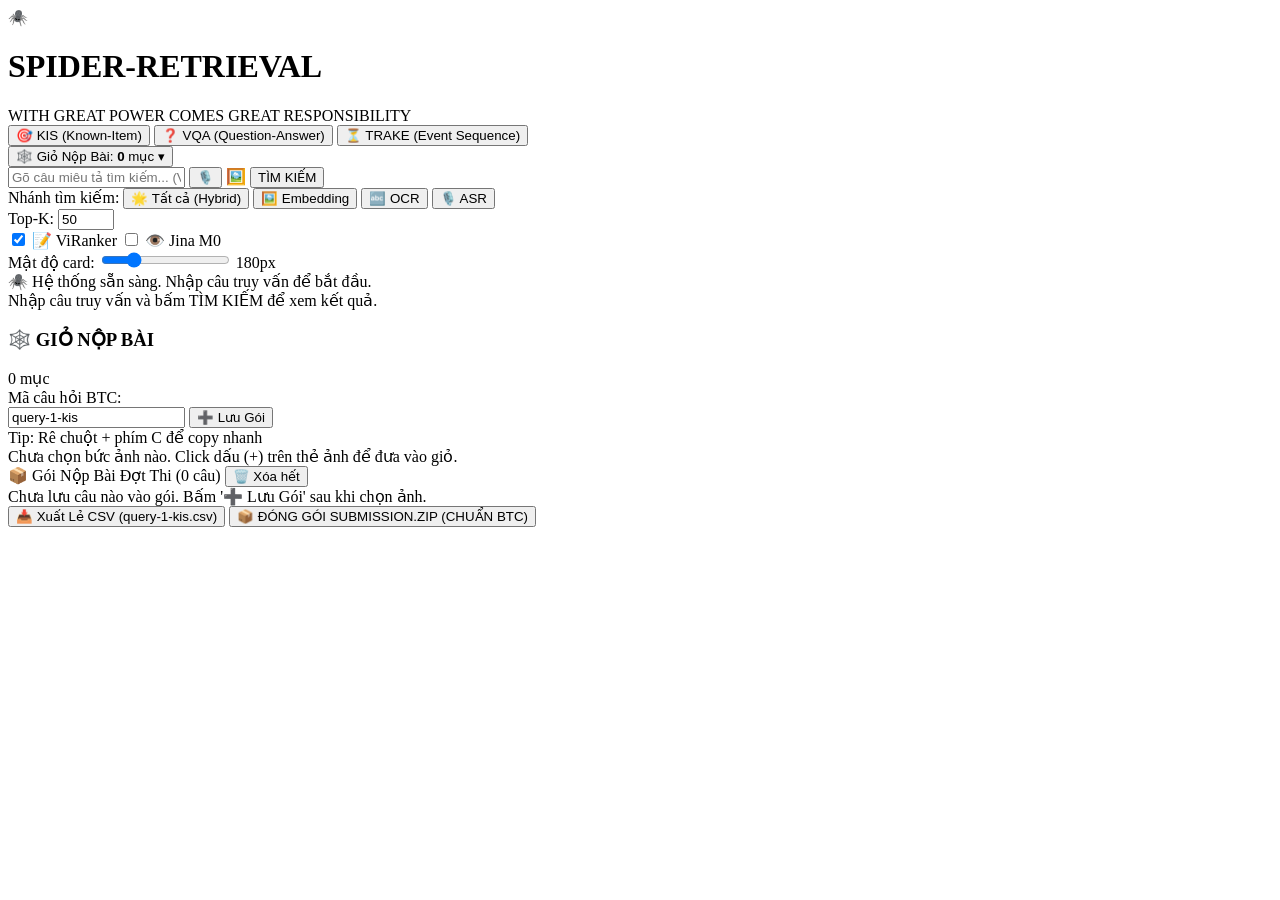
==== web/index.html @ 990a6684 "fix(csv): remove spaces after commas in submission format, implement whole-word stemming and bilingu" ====
<!DOCTYPE html>
<html lang="vi">
<head>
  <meta charset="UTF-8" />
  <meta name="viewport" content="width=device-width, initial-scale=1.0" />
  <title>Owlgorithms the King</title>
  <!-- Anti-cache meta tags -->
  <meta http-equiv="Cache-Control" content="no-cache, no-store, must-revalidate" />
  <meta http-equiv="Pragma" content="no-cache" />
  <meta http-equiv="Expires" content="0" />
  
  <!-- Favicon -->
  <link rel="icon" type="image/png" href="/ui/Spider-Man-Logo-PNG.png" />
  
  <link rel="preconnect" href="https://fonts.googleapis.com">
  <link rel="preconnect" href="https://fonts.gstatic.com" crossorigin>
  <link href="https://fonts.googleapis.com/css2?family=Outfit:wght@400;600;700;900&family=Roboto+Mono:wght@500;700&display=swap" rel="stylesheet">
  <link rel="stylesheet" href="/ui/style.css?v=2026.8" />
  <!-- JSZip for 100% compliant client-side submission packaging -->
  <script src="https://cdnjs.cloudflare.com/ajax/libs/jszip/3.10.1/jszip.min.js"></script>
</head>
<body>

  <!-- Top Header Navigation -->
  <header class="spider-header">
    <div class="header-left">
      <div class="spider-logo">
        <span class="spider-icon">🕷️</span>
        <div class="logo-text">
          <h1>SPIDER-RETRIEVAL</h1>
          <span class="sub-text">WITH GREAT POWER COMES GREAT RESPONSIBILITY</span>
        </div>
      </div>
    </div>

    <!-- Mode Selector Tabs -->
    <nav class="mode-tabs">
      <button class="tab-btn active" data-mode="kis">
        <span class="tab-icon">🎯</span> KIS (Known-Item)
      </button>
      <button class="tab-btn" data-mode="vqa">
        <span class="tab-icon">❓</span> VQA (Question-Answer)
      </button>
      <button class="tab-btn" data-mode="trake">
        <span class="tab-icon">⏳</span> TRAKE (Event Sequence)
      </button>
    </nav>

    <div class="header-right">
      <button id="toggle-sidebar-btn" class="basket-badge clickable-basket-btn" title="Đóng/Mở Giỏ Nộp Bài">
        🕸️ Giỏ Nộp Bài: <strong id="selected-count">0</strong> mục <span id="basket-arrow">▾</span>
      </button>
    </div>
  </header>

  <!-- Split Screen Layout: Left Main Workspace + Right Collapsible Sidebar -->
  <div class="app-layout">

    <!-- Left Main Workspace -->
    <main class="main-workspace">

      <!-- Multimodal Search Panel -->
      <section class="search-panel spider-card">
        <div class="search-input-wrapper">
          <input type="text" id="query-input" placeholder="Gõ câu miêu tả tìm kiếm... (VD: xe máy màu vàng, tiệm vàng Lê Tứ)" autocomplete="off" />
          
          <!-- Voice Input Button -->
          <button id="voice-btn" class="icon-action-btn" title="Thu âm giọng nói">
            🎙️
          </button>

          <!-- Image Upload Search Button -->
          <label for="image-upload-input" class="icon-action-btn" title="Tìm ảnh tương đồng">
            🖼️
            <input type="file" id="image-upload-input" accept="image/*" style="display: none;" />
          </label>

          <!-- Main Search Button -->
          <button id="search-btn" class="spider-primary-btn">
            <span>TÌM KIẾM</span>
          </button>
        </div>

        <!-- Search Controls Bar -->
        <div class="search-controls">
          <!-- Branch Mode Selector Buttons -->
          <div class="control-group search-branch-group">
            <span class="ctrl-label">Nhánh tìm kiếm:</span>
            <button class="branch-btn active" data-branch="all" title="Kết hợp cả 3 nhánh (Hybrid RRF)">🌟 Tất cả (Hybrid)</button>
            <button class="branch-btn" data-branch="embedding" title="Chỉ tìm theo hình ảnh visual CLIP">🖼️ Embedding</button>
            <button class="branch-btn" data-branch="ocr" title="Chỉ tìm theo chữ xuất hiện trên màn hình">🔤 OCR</button>
            <button class="branch-btn" data-branch="asr" title="Chỉ tìm theo lời thoại thuyết minh">🎙️ ASR</button>
          </div>

          <div class="control-group">
            <label for="top-k-input">Top-K:</label>
            <input type="number" id="top-k-input" min="50" max="500" step="50" value="50" class="number-input-field" />
          </div>

          <div class="control-group" id="num-events-group" style="display: none;">
            <label for="num-events-input">Sự kiện:</label>
            <input type="number" id="num-events-input" min="2" max="10" value="3" class="number-input-field" />
          </div>

          <div class="control-group reranker-switch-group">
            <label class="spider-switch switch-viranker" title="ViRanker Text Cross-Encoder (bge-reranker-v2-m3 trên OCR/ASR/Caption - Độ trễ ~0.2s)">
              <input type="checkbox" id="use-viranker-checkbox" checked />
              <span class="slider"></span>
              <span class="label-text">📝 ViRanker</span>
            </label>
            <label class="spider-switch switch-jina" title="Jina M0 Visual Cross-Encoder (jina-reranker-m0 trực tiếp trên pixel ảnh - Độ trễ ~1-2s)">
              <input type="checkbox" id="use-jina-checkbox" />
              <span class="slider"></span>
              <span class="label-text">👁️ Jina M0</span>
            </label>
          </div>

          <div class="control-group" id="density-group">
            <label for="density-slider">Mật độ card:</label>
            <input type="range" id="density-slider" min="140" max="320" step="10" value="180" />
            <span id="density-val" class="highlight-val">180px</span>
          </div>

          <div id="image-preview-chip" class="image-chip" style="display: none;">
            <span id="chip-filename">query_image.png</span>
            <button id="remove-img-btn">✕</button>
          </div>
        </div>
      </section>

      <!-- Search Status Bar -->
      <div id="status-bar" class="status-bar">
        <span id="status-text">🕷️ Hệ thống sẵn sàng. Nhập câu truy vấn để bắt đầu.</span>
        <span id="speed-tag" class="speed-tag" style="display: none;">0.36s</span>
      </div>

      <!-- Results High-Density Grid Container -->
      <section class="results-section">
        <div id="results-grid" class="results-grid">
          <div class="empty-state">Nhập câu truy vấn và bấm TÌM KIẾM để xem kết quả.</div>
        </div>
      </section>

    </main>

    <!-- Right Collapsible Sidebar (Giỏ Nộp Bài) -->
    <aside id="submission-sidebar" class="spider-sidebar">
      <div class="sidebar-header">
        <div class="sidebar-title-row">
          <h3>🕸️ GIỎ NỘP BÀI</h3>
          <span id="selected-count-badge" class="selected-badge">0 mục</span>
        </div>
        <div class="query-config-box">
          <label for="query-id-input" class="query-config-label">Mã câu hỏi BTC:</label>
          <div class="query-input-group">
            <input type="text" id="query-id-input" class="spider-query-id-input" placeholder="query-1-kis" value="query-1-kis" />
            <button id="add-to-batch-btn" class="spider-batch-add-btn" title="Lưu câu này vào gói đề thi">➕ Lưu Gói</button>
          </div>
        </div>
        <!-- VQA Global / Batch Answer Input (chỉ hiện khi ở tab VQA) -->
        <div id="vqa-bulk-box" class="vqa-bulk-box" style="display: none;">
          <label for="vqa-bulk-answer-input" class="query-config-label">📝 Đáp án chung cho cả gói (tùy chọn):</label>
          <div class="vqa-bulk-input-group">
            <input type="text" id="vqa-bulk-answer-input" class="spider-vqa-bulk-input" placeholder="Gõ đáp án chung..." maxlength="100" />
            <button id="vqa-apply-all-btn" class="spider-vqa-apply-btn" title="Điền đáp án này vào tất cả ảnh trong giỏ">⚡ Áp dụng tất cả</button>
          </div>
        </div>
        <span class="hotkey-tip">Tip: Rê chuột + phím C để copy nhanh</span>
      </div>

      <div class="sidebar-body">
        <div id="selected-list" class="selected-items-list">
          <div class="empty-state">Chưa chọn bức ảnh nào. Click dấu (+) trên thẻ ảnh để đưa vào giỏ.</div>
        </div>
      </div>

      <!-- Pinned Gói Đề Thi Session Manager (Cố định, không bị scroll theo ảnh) -->
      <div id="batch-manager-section" class="batch-manager-box">
        <div class="batch-header">
          <span class="batch-title">📦 Gói Nộp Bài Đợt Thi (<span id="batch-count">0</span> câu)</span>
          <button id="clear-batch-btn" class="batch-clear-btn" title="Xóa toàn bộ gói đề">🗑️ Xóa hết</button>
        </div>
        <div id="batch-query-list" class="batch-query-list">
          <span class="batch-empty-hint">Chưa lưu câu nào vào gói. Bấm '➕ Lưu Gói' sau khi chọn ảnh.</span>
        </div>
      </div>

      <div class="sidebar-footer">
        <div class="export-actions-col">
          <button id="export-csv-btn" class="spider-export-btn secondary">
            📥 Xuất Lẻ CSV (<span id="btn-query-id-label">query-1-kis.csv</span>)
          </button>
          <button id="package-zip-btn" class="spider-export-btn primary">
            📦 ĐÓNG GÓI SUBMISSION.ZIP (CHUẨN BTC)
          </button>
        </div>
      </div>
    </aside>

  </div>

  <!-- Image Lightbox Modal (video phát trực tiếp ngay trong khung ảnh kèm nút Next/Prev) -->
  <div id="lightbox-modal" class="lightbox-modal" style="display: none;">
    <button id="modal-prev-btn" class="lightbox-nav-btn prev-btn" title="Ảnh kết quả trước (Phím ← hoặc A)">◀</button>
    <button id="modal-next-btn" class="lightbox-nav-btn next-btn" title="Ảnh kết quả tiếp theo (Phím → hoặc D)">▶</button>
    <div class="lightbox-content">
      <button id="close-modal-btn" class="close-modal-btn">✕</button>
      <div class="modal-img-container">
        <img id="modal-img" src="" alt="Keyframe Fullview" style="display: none;" />
        <video id="modal-video" controls preload="metadata" style="display: none;"></video>
      </div>
      <div id="video-frame-bar" class="video-frame-bar" style="display: none;">
        <span id="video-info-label" class="video-info-label">L22_V020,10428</span>
        <div class="video-frame-actions">
          <button id="video-goto-main-btn" class="video-seek-btn" title="Quay về đúng frame gốc đã tìm được">🎯 Về Frame Chính</button>
          <button id="video-copy-frame-btn" class="video-seek-btn" title="Copy <video_id,frame_id> của khung hình hiện tại">📋 Copy Frame</button>
          <button id="video-replace-frame-btn" class="video-seek-btn video-replace-btn" title="Thay thế frame đang dừng vào 1 trong các ảnh/events đã chọn trong giỏ">🔄 Thay Frame Trong Giỏ</button>
          <button id="video-search-similar-btn" class="video-seek-btn" title="Tìm các keyframe tương đồng với ảnh/frame này">🔍 Tìm tương tự</button>
          <button id="video-add-frame-btn" class="video-seek-btn video-add-btn" title="Thêm khung hình đang dừng vào Giỏ Nộp Bài">➕ Thêm vào giỏ</button>
        </div>
      </div>
      <!-- Menu chọn event muốn thay thế frame -->
      <div id="video-replace-menu" class="video-replace-menu" style="display: none;"></div>
      <div id="video-error-msg" class="video-error-msg" style="display: none;">
        ⚠️ Không tìm thấy file video trên server. Kiểm tra lại thư mục data/video.
      </div>
      <div class="modal-info">
        <h4 id="modal-title">L21_V001_S001</h4>
        <div id="modal-desc" class="scrollable-text-box modal-expanded-box" title="🔍 Nhấp để phóng to toàn văn bản Image Description"><strong>Image Description:</strong> -</div>
        <div id="modal-ocr" class="scrollable-text-box modal-expanded-box" title="🔍 Nhấp để phóng to toàn văn bản OCR"><strong>OCR:</strong> -</div>
        <div id="modal-asr" class="scrollable-text-box modal-expanded-box" title="🔍 Nhấp để phóng to toàn văn bản ASR"><strong>ASR:</strong> -</div>
      </div>
    </div>
  </div>

  <!-- Expanded Text Zoom Modal -->
  <div id="text-zoom-modal" class="lightbox-modal text-zoom-modal" style="display: none;">
    <div class="text-zoom-content">
      <div class="text-zoom-header">
        <h3 id="text-zoom-title">🔍 CHI TIẾT VĂN BẢN</h3>
        <div class="text-zoom-actions">
          <button id="copy-zoom-text-btn" class="icon-action-btn">📋 Copy Tất Cả</button>
          <button id="close-text-zoom-btn" class="close-btn">✕</button>
        </div>
      </div>
      <div id="text-zoom-body" class="text-zoom-body"></div>
    </div>
  </div>

  <script src="/ui/app.js?v=2026.8"></script>
</body>
</html>
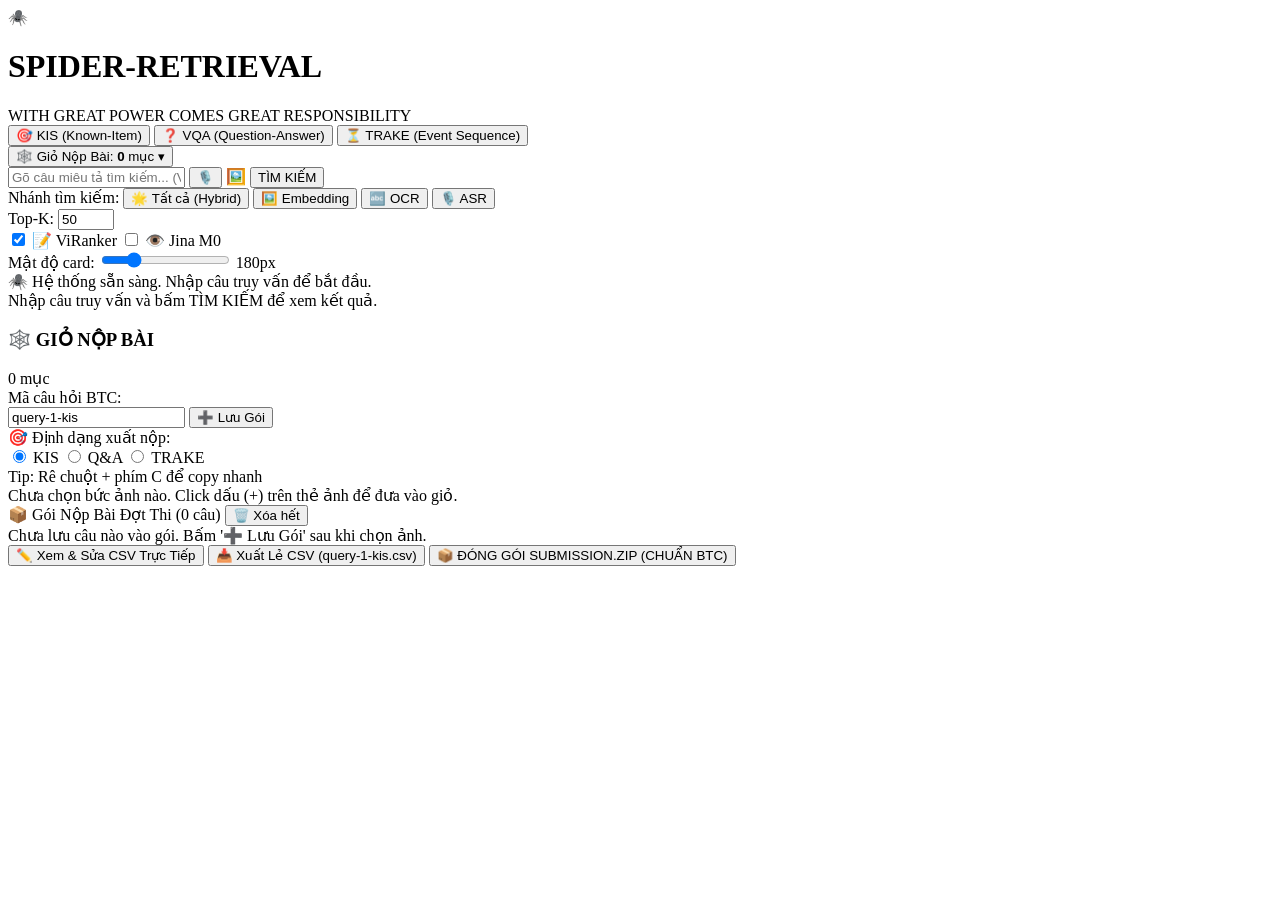
==== commit f2bd83e2: "feat(ui/retrieval): add direct in-app CSV editor, auto NFC unicode normalization, cross-mode export," ====
--- a/web/index.html
+++ b/web/index.html
@@ -15,7 +15,7 @@
   <link rel="preconnect" href="https://fonts.googleapis.com">
   <link rel="preconnect" href="https://fonts.gstatic.com" crossorigin>
   <link href="https://fonts.googleapis.com/css2?family=Outfit:wght@400;600;700;900&family=Roboto+Mono:wght@500;700&display=swap" rel="stylesheet">
-  <link rel="stylesheet" href="/ui/style.css?v=2026.8" />
+  <link rel="stylesheet" href="/ui/style.css?v=2026.13" />
   <!-- JSZip for 100% compliant client-side submission packaging -->
   <script src="https://cdnjs.cloudflare.com/ajax/libs/jszip/3.10.1/jszip.min.js"></script>
 </head>
@@ -157,6 +157,24 @@
             <button id="add-to-batch-btn" class="spider-batch-add-btn" title="Lưu câu này vào gói đề thi">➕ Lưu Gói</button>
           </div>
         </div>
+        <!-- Target Export Mode Selector (Chuyển đổi linh hoạt KIS / Q&A / TRAKE) -->
+        <div class="target-format-box">
+          <label class="query-config-label">🎯 Định dạng xuất nộp:</label>
+          <div class="target-format-radios">
+            <label class="format-radio-item" title="Xuất 1 frame/dòng (video,frame)">
+              <input type="radio" name="target-export-mode" value="kis" checked />
+              <span>KIS</span>
+            </label>
+            <label class="format-radio-item" title="Xuất frame kèm đáp án (video,frame,answer)">
+              <input type="radio" name="target-export-mode" value="vqa" />
+              <span>Q&A</span>
+            </label>
+            <label class="format-radio-item" title="Xuất chuỗi events cùng video (video,f1,f2,...,fN)">
+              <input type="radio" name="target-export-mode" value="trake" />
+              <span>TRAKE</span>
+            </label>
+          </div>
+        </div>
         <!-- VQA Global / Batch Answer Input (chỉ hiện khi ở tab VQA) -->
         <div id="vqa-bulk-box" class="vqa-bulk-box" style="display: none;">
           <label for="vqa-bulk-answer-input" class="query-config-label">📝 Đáp án chung cho cả gói (tùy chọn):</label>
@@ -187,6 +205,9 @@
 
       <div class="sidebar-footer">
         <div class="export-actions-col">
+          <button id="open-csv-editor-btn" class="spider-export-btn edit-btn" title="Mở trình xem & sửa nội dung CSV trực tiếp trên Web UI">
+            ✏️ Xem & Sửa CSV Trực Tiếp
+          </button>
           <button id="export-csv-btn" class="spider-export-btn secondary">
             📥 Xuất Lẻ CSV (<span id="btn-query-id-label">query-1-kis.csv</span>)
           </button>
@@ -197,6 +218,30 @@
       </div>
     </aside>
 
+  </div>
+
+  <!-- Direct In-App CSV Editor Modal -->
+  <div id="csv-editor-modal" class="lightbox-modal csv-editor-modal" style="display: none;">
+    <div class="csv-editor-content">
+      <div class="csv-editor-header">
+        <div class="csv-editor-title-group">
+          <h3 id="csv-editor-title">✏️ TRÌNH SỬA FILE CSV</h3>
+          <span id="csv-editor-badge" class="csv-editor-badge">0 dòng (Chuẩn BTC)</span>
+        </div>
+        <div class="csv-editor-actions">
+          <button id="csv-editor-copy-btn" class="icon-action-btn" title="Copy toàn bộ nội dung CSV vào clipboard">📋 Copy CSV</button>
+          <button id="csv-editor-download-btn" class="icon-action-btn secondary" title="Tải file CSV này về máy">📥 Tải CSV</button>
+          <button id="csv-editor-save-btn" class="icon-action-btn primary" title="Lưu các chỉnh sửa này vào Gói Nộp Bài">💾 Lưu Thay Đổi</button>
+          <button id="close-csv-editor-btn" class="close-btn" title="Đóng trình sửa CSV">✕</button>
+        </div>
+      </div>
+      <div class="csv-editor-body">
+        <div class="csv-editor-tip">
+          💡 <strong>Quy chuẩn BTC:</strong> Không có dòng header, Delimiter dấu phẩy <code>,</code>, tối đa 100 dòng. Bạn có thể sửa trực tiếp ở đây!
+        </div>
+        <textarea id="csv-editor-textarea" class="csv-editor-textarea" spellcheck="false" placeholder="Nội dung CSV..."></textarea>
+      </div>
+    </div>
   </div>
 
   <!-- Image Lightbox Modal (video phát trực tiếp ngay trong khung ảnh kèm nút Next/Prev) -->
@@ -247,6 +292,6 @@
     </div>
   </div>
 
-  <script src="/ui/app.js?v=2026.8"></script>
+  <script src="/ui/app.js?v=2026.13"></script>
 </body>
 </html>
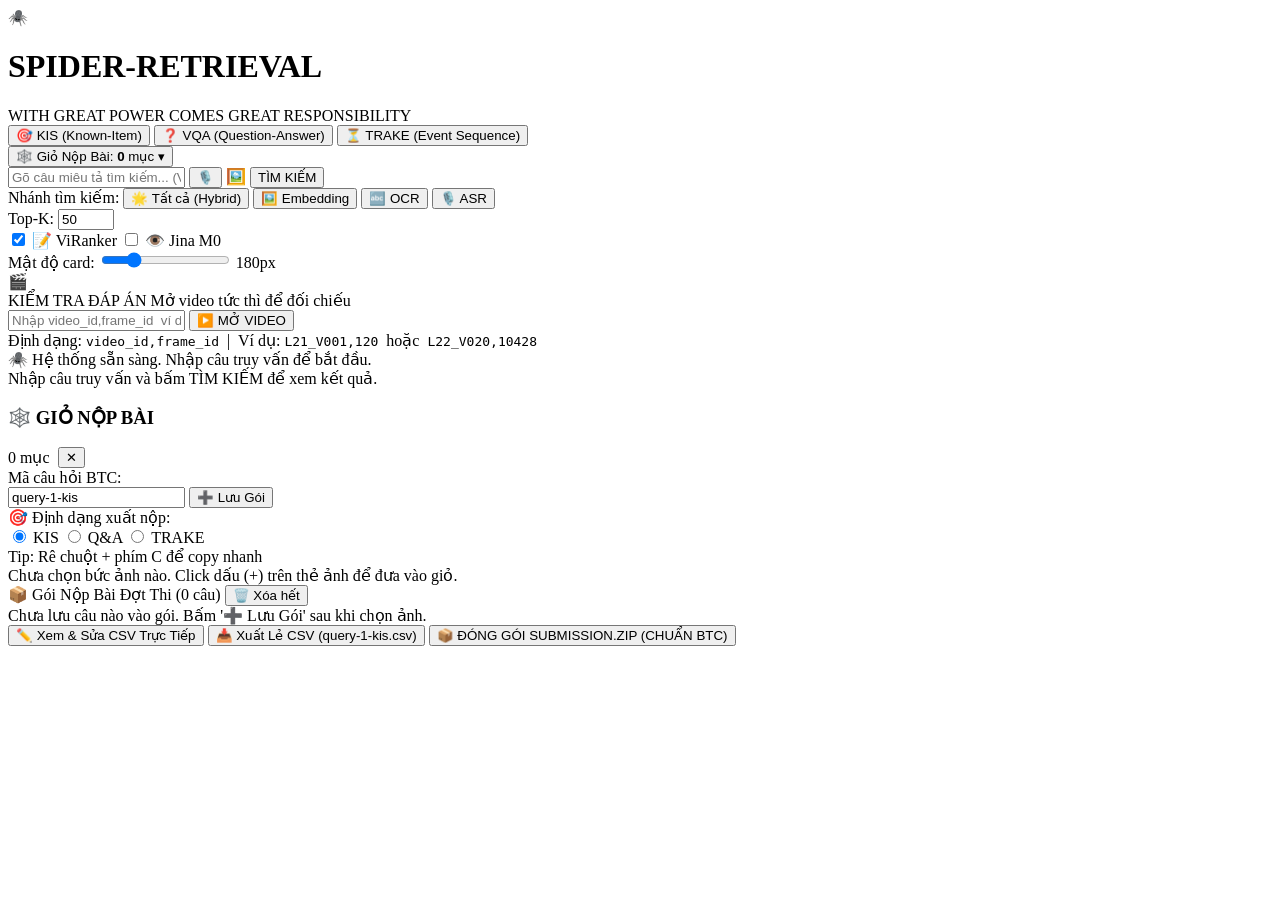
==== commit 55572d31: "feat(ui,api): add hover video scrubbing ±5s, inspector video_id,frame_id, and toggle sidebar - Hover" ====
--- a/web/index.html
+++ b/web/index.html
@@ -15,7 +15,7 @@
   <link rel="preconnect" href="https://fonts.googleapis.com">
   <link rel="preconnect" href="https://fonts.gstatic.com" crossorigin>
   <link href="https://fonts.googleapis.com/css2?family=Outfit:wght@400;600;700;900&family=Roboto+Mono:wght@500;700&display=swap" rel="stylesheet">
-  <link rel="stylesheet" href="/ui/style.css?v=2026.13" />
+  <link rel="stylesheet" href="/ui/style.css?v=2026.15" />
   <!-- JSZip for 100% compliant client-side submission packaging -->
   <script src="https://cdnjs.cloudflare.com/ajax/libs/jszip/3.10.1/jszip.min.js"></script>
 </head>
@@ -108,7 +108,7 @@
               <span class="slider"></span>
               <span class="label-text">📝 ViRanker</span>
             </label>
-            <label class="spider-switch switch-jina" title="Jina M0 Visual Cross-Encoder (jina-reranker-m0 trực tiếp trên pixel ảnh - Độ trễ ~1-2s)">
+            <label class="spider-switch switch-jina" title="Jina M0 Visual Cross-Encoder (jina-reranker-m0 trực tiếp trên pixel ảnh - áp dụng cho KIS & Q&A trên pixel ảnh - Tự động nạp sẵn lên GPU khi bật - Độ trễ ~1-2s)">
               <input type="checkbox" id="use-jina-checkbox" />
               <span class="slider"></span>
               <span class="label-text">👁️ Jina M0</span>
@@ -128,6 +128,22 @@
         </div>
       </section>
 
+      <!-- Kiểm Tra Đáp Án Nhanh (video_id,frame_id) -->
+      <section class="inspector-panel spider-card" id="inspector-panel">
+        <div class="inspector-left">
+          <span class="inspector-icon">🎬</span>
+          <div class="inspector-title-group">
+            <span class="inspector-title">KIỂM TRA ĐÁP ÁN</span>
+            <span class="inspector-subtitle">Mở video tức thì để đối chiếu</span>
+          </div>
+        </div>
+        <div class="inspector-input-group">
+          <input type="text" id="inspector-input" placeholder="Nhập video_id,frame_id  ví dụ: L22_V020,10428" autocomplete="off" spellcheck="false" />
+          <button id="inspector-open-btn" class="spider-inspector-btn" title="Mở video tại frame này ngay trong Lightbox (Enter)">▶️ MỞ VIDEO</button>
+        </div>
+        <span class="inspector-hint">Định dạng: <code>video_id,frame_id</code> &nbsp;|&nbsp; Ví dụ: <code>L21_V001,120</code> &nbsp;hoặc&nbsp; <code>L22_V020,10428</code></span>
+      </section>
+
       <!-- Search Status Bar -->
       <div id="status-bar" class="status-bar">
         <span id="status-text">🕷️ Hệ thống sẵn sàng. Nhập câu truy vấn để bắt đầu.</span>
@@ -142,13 +158,21 @@
       </section>
 
     </main>
+
+    <!-- Floating Toggle (hiện khi sidebar đang thu gọn) -->
+    <button id="floating-toggle-btn" class="floating-toggle-btn" style="display: none;" title="Mở Giỏ Nộp Bài (Giỏ đang ẩn)">
+      🕸️<span id="floating-count">0</span>
+    </button>
 
     <!-- Right Collapsible Sidebar (Giỏ Nộp Bài) -->
     <aside id="submission-sidebar" class="spider-sidebar">
       <div class="sidebar-header">
         <div class="sidebar-title-row">
           <h3>🕸️ GIỎ NỘP BÀI</h3>
-          <span id="selected-count-badge" class="selected-badge">0 mục</span>
+          <div style="display:flex;align-items:center;gap:8px;">
+            <span id="selected-count-badge" class="selected-badge">0 mục</span>
+            <button id="close-sidebar-btn" class="close-sidebar-btn" title="Thu gọn giỏ nộp bài">✕</button>
+          </div>
         </div>
         <div class="query-config-box">
           <label for="query-id-input" class="query-config-label">Mã câu hỏi BTC:</label>
@@ -292,6 +316,6 @@
     </div>
   </div>
 
-  <script src="/ui/app.js?v=2026.13"></script>
+  <script src="/ui/app.js?v=2026.15"></script>
 </body>
 </html>
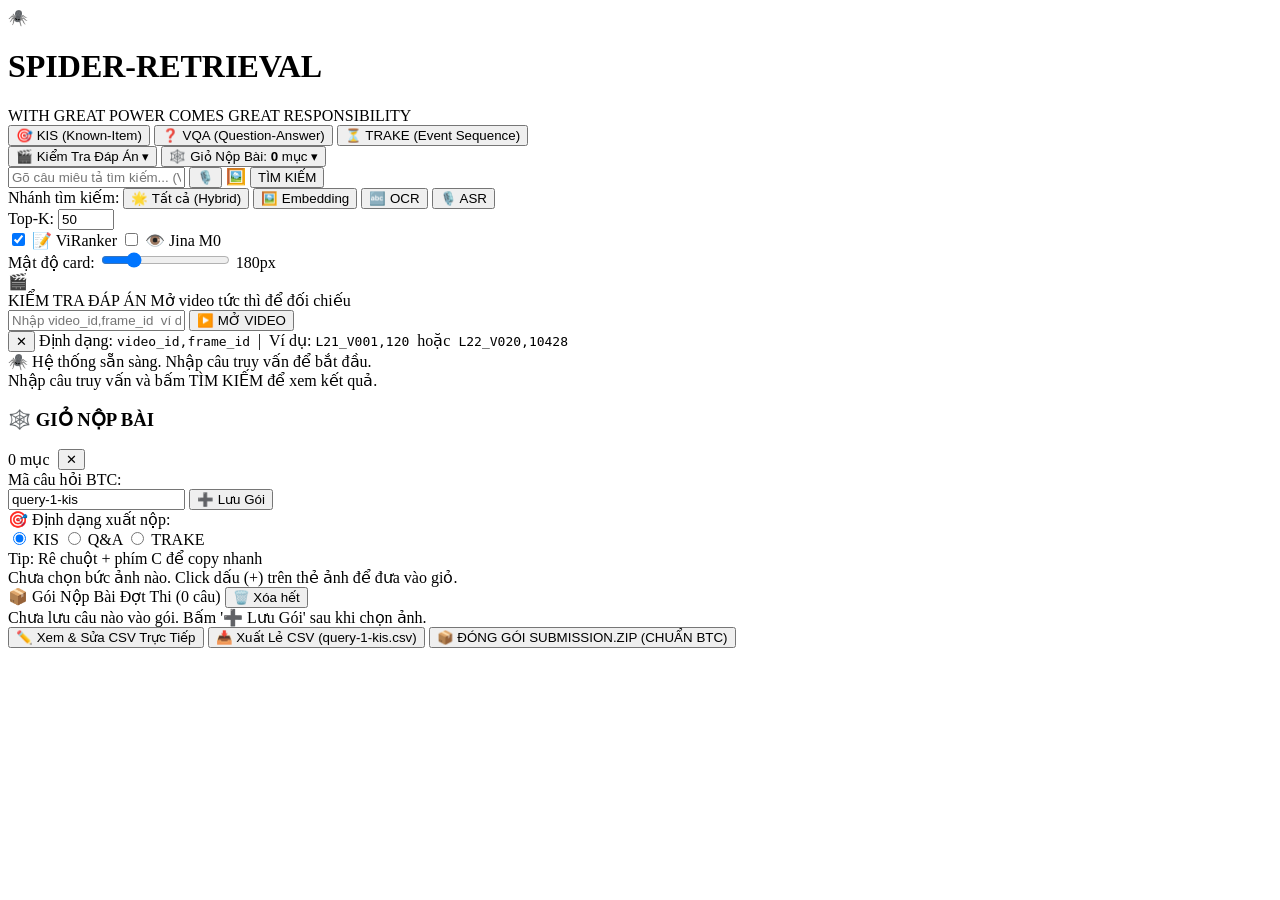
==== commit 130f489d: "feat(retrieval): implement DANTE DP monotonic alignment and enhance Spider-Man web UI - Implement DA" ====
--- a/web/index.html
+++ b/web/index.html
@@ -15,7 +15,7 @@
   <link rel="preconnect" href="https://fonts.googleapis.com">
   <link rel="preconnect" href="https://fonts.gstatic.com" crossorigin>
   <link href="https://fonts.googleapis.com/css2?family=Outfit:wght@400;600;700;900&family=Roboto+Mono:wght@500;700&display=swap" rel="stylesheet">
-  <link rel="stylesheet" href="/ui/style.css?v=2026.15" />
+  <link rel="stylesheet" href="/ui/style.css?v=2026.28" />
   <!-- JSZip for 100% compliant client-side submission packaging -->
   <script src="https://cdnjs.cloudflare.com/ajax/libs/jszip/3.10.1/jszip.min.js"></script>
 </head>
@@ -47,6 +47,9 @@
     </nav>
 
     <div class="header-right">
+      <button id="toggle-inspector-btn" class="header-inspector-toggle-btn" title="Bật/Tắt Khung Kiểm Tra Đáp Án & Mở Video Trực Tiếp">
+        🎬 Kiểm Tra Đáp Án <span id="inspector-toggle-arrow">▾</span>
+      </button>
       <button id="toggle-sidebar-btn" class="basket-badge clickable-basket-btn" title="Đóng/Mở Giỏ Nộp Bài">
         🕸️ Giỏ Nộp Bài: <strong id="selected-count">0</strong> mục <span id="basket-arrow">▾</span>
       </button>
@@ -141,6 +144,7 @@
           <input type="text" id="inspector-input" placeholder="Nhập video_id,frame_id  ví dụ: L22_V020,10428" autocomplete="off" spellcheck="false" />
           <button id="inspector-open-btn" class="spider-inspector-btn" title="Mở video tại frame này ngay trong Lightbox (Enter)">▶️ MỞ VIDEO</button>
         </div>
+        <button id="close-inspector-btn" class="close-inspector-btn" title="Thu gọn thanh kiểm tra đáp án">✕</button>
         <span class="inspector-hint">Định dạng: <code>video_id,frame_id</code> &nbsp;|&nbsp; Ví dụ: <code>L21_V001,120</code> &nbsp;hoặc&nbsp; <code>L22_V020,10428</code></span>
       </section>
 
@@ -158,11 +162,6 @@
       </section>
 
     </main>
-
-    <!-- Floating Toggle (hiện khi sidebar đang thu gọn) -->
-    <button id="floating-toggle-btn" class="floating-toggle-btn" style="display: none;" title="Mở Giỏ Nộp Bài (Giỏ đang ẩn)">
-      🕸️<span id="floating-count">0</span>
-    </button>
 
     <!-- Right Collapsible Sidebar (Giỏ Nộp Bài) -->
     <aside id="submission-sidebar" class="spider-sidebar">
@@ -274,10 +273,43 @@
     <button id="modal-next-btn" class="lightbox-nav-btn next-btn" title="Ảnh kết quả tiếp theo (Phím → hoặc D)">▶</button>
     <div class="lightbox-content">
       <button id="close-modal-btn" class="close-modal-btn">✕</button>
-      <div class="modal-img-container">
-        <img id="modal-img" src="" alt="Keyframe Fullview" style="display: none;" />
-        <video id="modal-video" controls preload="metadata" style="display: none;"></video>
-      </div>
+      
+      <!-- Top Action Bar (Magnifier, Timeline) -->
+      <div class="modal-top-toolbar">
+        <div class="toolbar-left">
+          <button id="toggle-magnifier-btn" class="toolbar-tool-btn active" title="Bật/Tắt Kính Lúp Tròn 150% (Phím M)">🔍 Kính Lúp (150%)</button>
+        </div>
+        <div class="toolbar-right">
+          <button id="toggle-timeline-btn" class="toolbar-tool-btn primary" title="Mở Bảng Tra Cứu Toàn Bộ Chữ OCR & Lời Thoại Video (Phím T)">⏱️ Dòng Thời Gian OCR / ASR</button>
+        </div>
+      </div>
+
+      <div class="modal-main-body">
+        <div class="modal-img-container" id="modal-img-container">
+          <img id="modal-img" src="" alt="Keyframe Fullview" style="display: none;" draggable="false" />
+          <video id="modal-video" controls preload="metadata" style="display: none;"></video>
+          <canvas id="magnifier-glass" class="magnifier-glass" width="220" height="220" style="display: none;"></canvas>
+        </div>
+
+        <!-- Collapsible OCR & ASR Timeline Drawer -->
+        <div id="modal-timeline-drawer" class="modal-timeline-drawer" style="display: none;">
+          <div class="timeline-drawer-header">
+            <div class="timeline-tabs">
+              <button id="tab-ocr-btn" class="timeline-tab-btn active">🔤 OCR (<span id="ocr-count">0</span>)</button>
+              <button id="tab-asr-btn" class="timeline-tab-btn">🎙️ Lời thoại (<span id="asr-count">0</span>)</button>
+              <button id="close-timeline-drawer-btn" class="close-timeline-btn" title="Đóng bảng dòng thời gian (Phím T)">✕</button>
+            </div>
+            <div style="display: flex; gap: 6px; align-items: center;">
+              <input type="text" id="timeline-search-input" class="timeline-search-input" placeholder="🔎 Lọc chữ/số trong video..." style="flex: 1;" />
+              <button id="timeline-follow-btn" class="timeline-follow-btn active" title="Bật/Tắt tự động cuộn bám theo video">🔴 Bám video</button>
+            </div>
+          </div>
+          <div id="timeline-list" class="timeline-list">
+            <div class="timeline-empty">Đang tải dữ liệu OCR & ASR...</div>
+          </div>
+        </div>
+      </div>
+
       <div id="video-frame-bar" class="video-frame-bar" style="display: none;">
         <span id="video-info-label" class="video-info-label">L22_V020,10428</span>
         <div class="video-frame-actions">
@@ -288,6 +320,7 @@
           <button id="video-add-frame-btn" class="video-seek-btn video-add-btn" title="Thêm khung hình đang dừng vào Giỏ Nộp Bài">➕ Thêm vào giỏ</button>
         </div>
       </div>
+
       <!-- Menu chọn event muốn thay thế frame -->
       <div id="video-replace-menu" class="video-replace-menu" style="display: none;"></div>
       <div id="video-error-msg" class="video-error-msg" style="display: none;">
@@ -316,6 +349,6 @@
     </div>
   </div>
 
-  <script src="/ui/app.js?v=2026.15"></script>
+  <script src="/ui/app.js?v=2026.28"></script>
 </body>
 </html>
